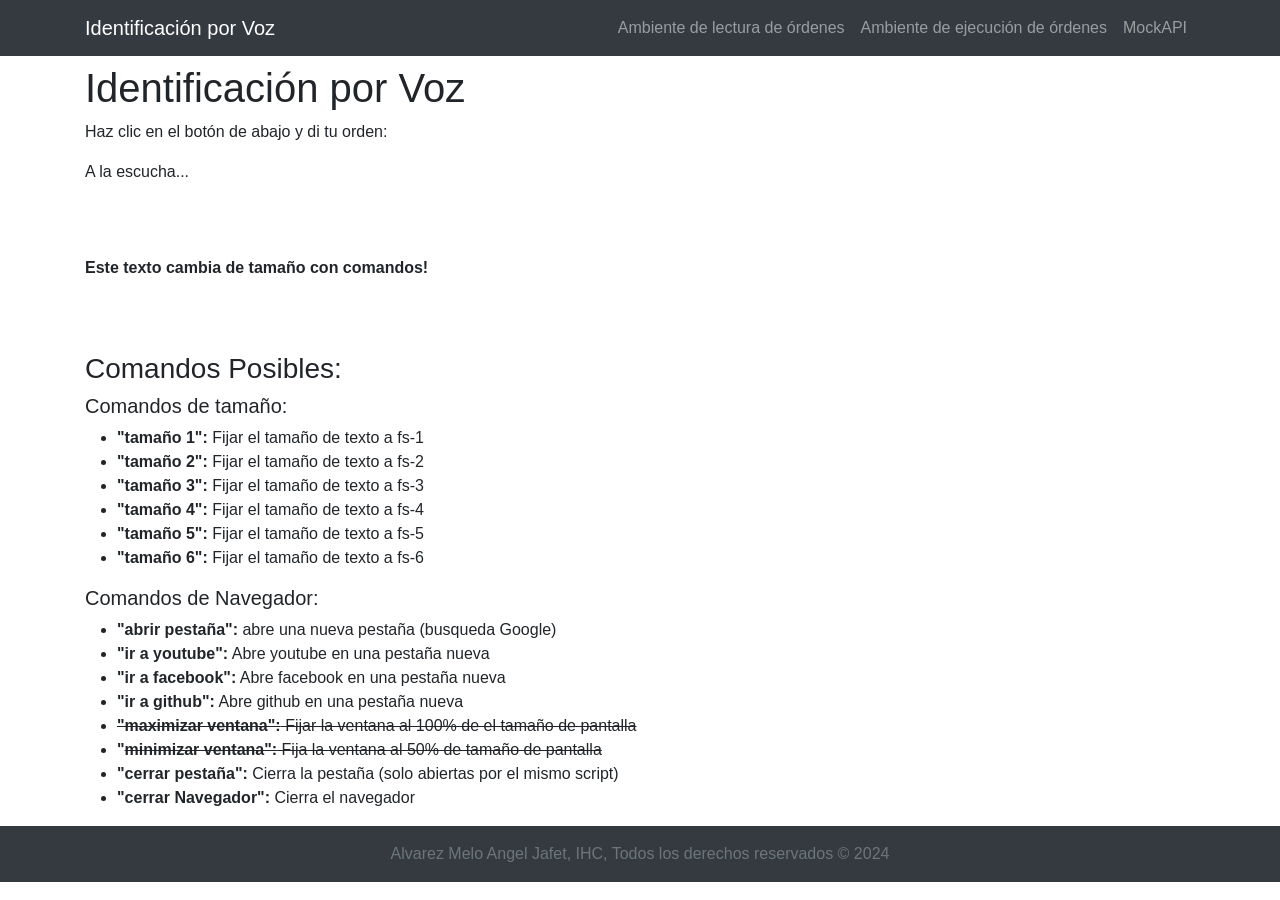
==== index.html @ 7aaef2c1 "Subida de archivos via upload via upload por error de ssh en git ?" ====
<!DOCTYPE html>
<html lang="es">
<head>
  <meta charset="UTF-8">
  <meta name="viewport" content="width=device-width, initial-scale=1.0">
  <link href="https://cdn.jsdelivr.net/npm/bootstrap@5.0.2/dist/css/bootstrap.min.css" rel="stylesheet" integrity="sha384-EVSTQN3/azprG1Anm3QDgpJLIm9Nao0Yz1ztcQTwFspd3yD65VohhpuuCOmLASjC" crossorigin="anonymous">
  <title>Identificación por Voz</title>
  <link rel="stylesheet" href="https://stackpath.bootstrapcdn.com/bootstrap/4.5.2/css/bootstrap.min.css">
  
  <style>
    /* Estilos personalizados aquí */
  </style>
</head>
<body>
  <nav class="navbar navbar-expand-lg navbar-dark bg-dark">
    <div class="container">
      <a class="navbar-brand" href="#">Identificación por Voz</a>
      <button class="navbar-toggler" type="button" data-toggle="collapse" data-target="#navbarSupportedContent" aria-controls="navbarSupportedContent" aria-expanded="false" aria-label="Toggle navigation">
        <span class="navbar-toggler-icon"></span>
      </button>
      <div class="collapse navbar-collapse" id="navbarSupportedContent">
        <ul class="navbar-nav ml-auto">

    
          <!-- Enlaces hacia las páginas solicitadas -->
          <li class="nav-item">
            <a class="nav-link" href="https://angel7115.github.io/WAV2/">Ambiente de lectura de órdenes</a>
          </li>
          <li class="nav-item">
            <!-- Aquí dejé un marcador para que puedas agregar el enlace después -->
            <a class="nav-link" href="#">Ambiente de ejecución de órdenes</a>
          </li>
          <li class="nav-item">
            <a class="nav-link" href="https://6605ef1dd92166b2e3c3035d.mockapi.io/Comandos">MockAPI</a>
          </li>
        </ul>
      </div>
    </div>
  </nav>

  <div class="container">
    <h1 class="mt-2">Identificación por Voz</h1>
    <p>Haz clic en el botón de abajo y di tu orden:</p>
    <!-- El botón de inicio del micrófono ha sido eliminado -->
    <!-- <button id="voice-btn" class="btn btn-primary">Identificar Orden por Voz</button> -->
    <div id="result-container" class="mt-2"></div>
  </div>
<br>
<!--   SECCION PARA CONTROL DE TEXTO      -->
  <div class="container mt-5">
    <span class=" fw-bold " id="controlTexto"> Este texto cambia de tamaño con comandos!</span>
  </div>
<br>
<!--   FINSECCION PARA CONTROL DE TEXTO      -->

<!-- Sección para mostrar los comandos posibles -->
<div class="container mt-5">
  <h3>Comandos Posibles:</h3>
  <h5>Comandos de tamaño:</h5>
  <ul>
    <li><strong>"tamaño 1":</strong> Fijar el tamaño de texto a fs-1</li>
    <li><strong>"tamaño 2":</strong> Fijar el tamaño de texto a fs-2</li>
    <li><strong>"tamaño 3":</strong> Fijar el tamaño de texto a fs-3</li>
    <li><strong>"tamaño 4":</strong> Fijar el tamaño de texto a fs-4</li>
    <li><strong>"tamaño 5":</strong> Fijar el tamaño de texto a fs-5</li>
    <li><strong>"tamaño 6":</strong> Fijar el tamaño de texto a fs-6</li>

  </ul>

  <h5>Comandos de Navegador:</h5>
  <ul>
    <li><strong>"abrir pestaña":</strong> abre una nueva pestaña (busqueda Google)</li>
    <li><strong>"ir a youtube":</strong> Abre youtube en una pestaña nueva</li>
    <li><strong>"ir a facebook":</strong> Abre facebook en una pestaña nueva</li>
    <li><strong>"ir a github":</strong> Abre github en una pestaña nueva</li>

    <li><strong><s>"maximizar ventana":</strong> Fijar la ventana al 100% de el tamaño de pantalla</s></li>
    <li><strong>"<s>minimizar ventana":</strong> Fija la ventana al 50% de tamaño de pantalla</s></li>
    <li><strong>"cerrar pestaña":</strong> Cierra la pestaña (solo abiertas por el mismo script)</li>
    <li><strong>"cerrar Navegador":</strong> Cierra el navegador</li>



  </ul>
</div>
<!-- Fin de la sección de comandos -->

<footer class="footer mt-auto py-3 bg-dark text-white">
  <div class="container text-center">
    <span class="text-muted">Alvarez Melo Angel Jafet, IHC, Todos los derechos reservados &copy; 2024</span>
  </div>
</footer>
<script src="https://cdn.jsdelivr.net/npm/bootstrap@5.0.2/dist/js/bootstrap.bundle.min.js" integrity="sha384-MrcW6ZMFYlzcLA8Nl+NtUVF0sA7MsXsP1UyJoMp4YLEuNSfAP+JcXn/tWtIaxVXM" crossorigin="anonymous"></script>
<script src="script.js"></script>
</body>
</html>
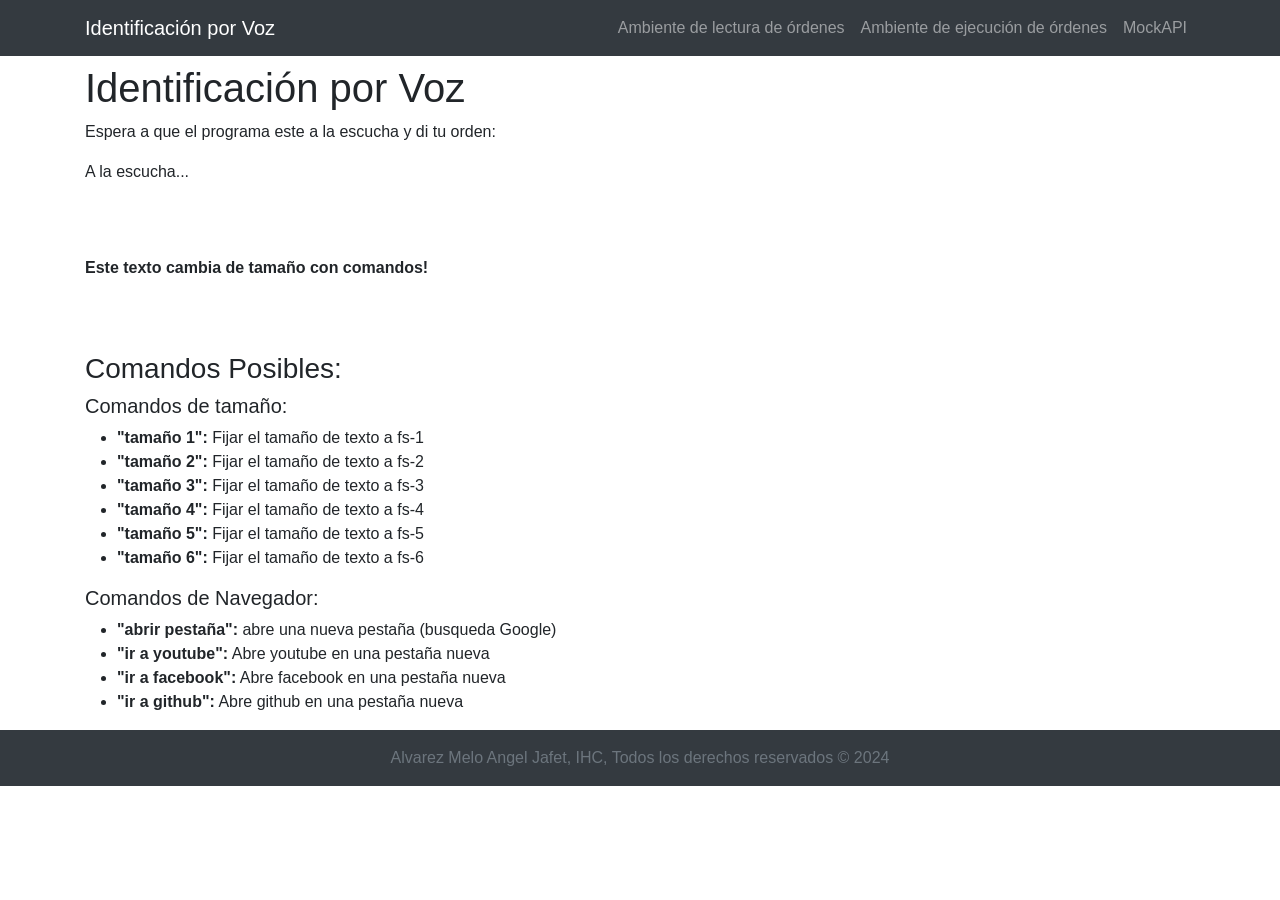
==== commit 13915438: "Update index.html" ====
--- a/index.html
+++ b/index.html
@@ -24,11 +24,11 @@
     
           <!-- Enlaces hacia las páginas solicitadas -->
           <li class="nav-item">
-            <a class="nav-link" href="https://angel7115.github.io/WAV2/">Ambiente de lectura de órdenes</a>
+            <a class="nav-link" href="https://angel7115.github.io/WAV_V2/app-ihc-remote/index.html">Ambiente de lectura de órdenes</a>
           </li>
           <li class="nav-item">
             <!-- Aquí dejé un marcador para que puedas agregar el enlace después -->
-            <a class="nav-link" href="#">Ambiente de ejecución de órdenes</a>
+            <a class="nav-link" href="https://angel7115.github.io/WAV_V2/">Ambiente de ejecución de órdenes</a>
           </li>
           <li class="nav-item">
             <a class="nav-link" href="https://6605ef1dd92166b2e3c3035d.mockapi.io/Comandos">MockAPI</a>
@@ -40,7 +40,7 @@
 
   <div class="container">
     <h1 class="mt-2">Identificación por Voz</h1>
-    <p>Haz clic en el botón de abajo y di tu orden:</p>
+    <p>Espera a que el programa este a la escucha y di tu orden:</p>
     <!-- El botón de inicio del micrófono ha sido eliminado -->
     <!-- <button id="voice-btn" class="btn btn-primary">Identificar Orden por Voz</button> -->
     <div id="result-container" class="mt-2"></div>
@@ -74,13 +74,6 @@
     <li><strong>"ir a facebook":</strong> Abre facebook en una pestaña nueva</li>
     <li><strong>"ir a github":</strong> Abre github en una pestaña nueva</li>
 
-    <li><strong><s>"maximizar ventana":</strong> Fijar la ventana al 100% de el tamaño de pantalla</s></li>
-    <li><strong>"<s>minimizar ventana":</strong> Fija la ventana al 50% de tamaño de pantalla</s></li>
-    <li><strong>"cerrar pestaña":</strong> Cierra la pestaña (solo abiertas por el mismo script)</li>
-    <li><strong>"cerrar Navegador":</strong> Cierra el navegador</li>
-
-
-
   </ul>
 </div>
 <!-- Fin de la sección de comandos -->
